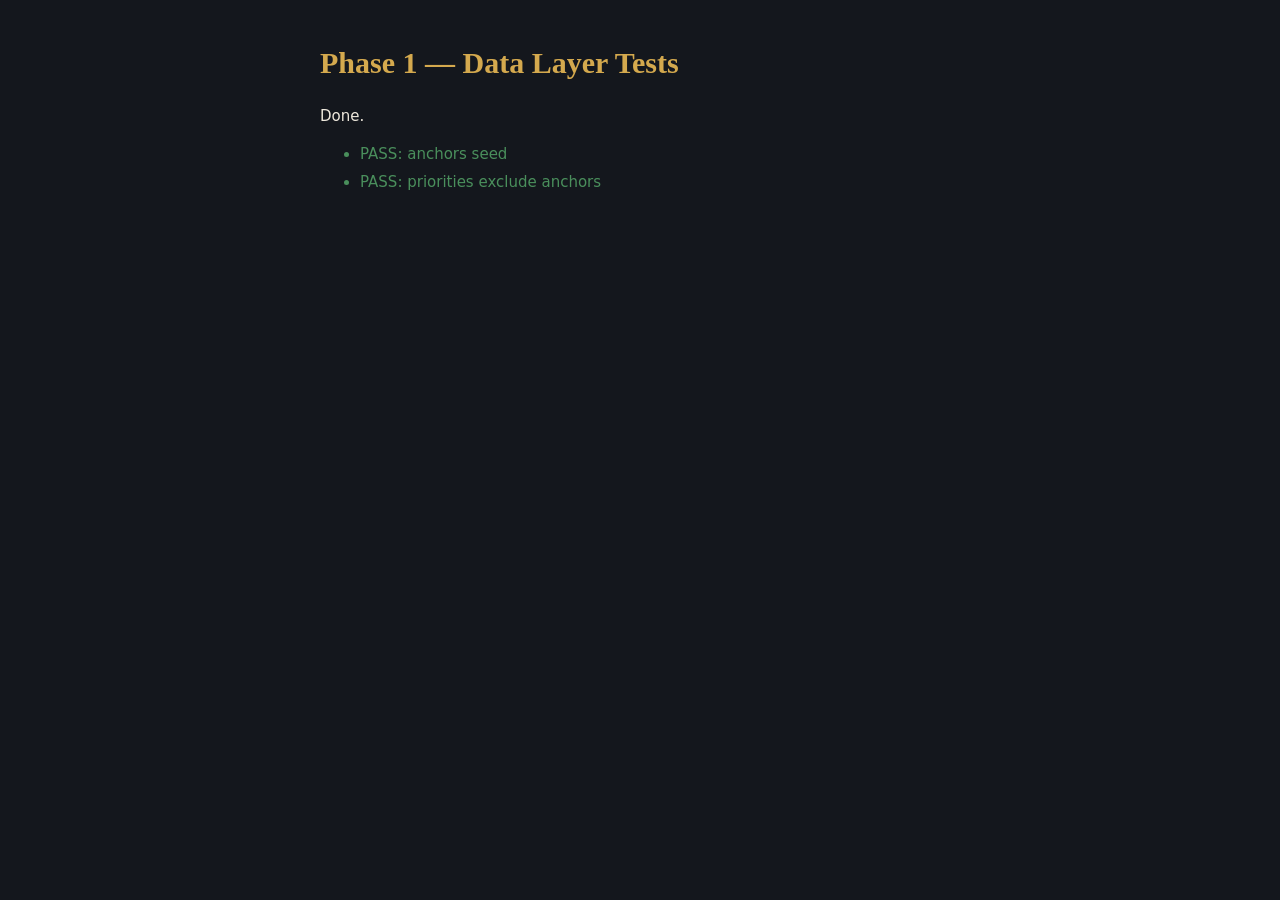
==== test-faithfulness-store.html @ f048f3d7 "Tokenize global palette and fix Ideas flow card styling. Centralize warm dark theme tokens with deri" ====
<!doctype html>
<html lang="en">
<head>
<meta charset="utf-8">
<title>Faithfulness Store — Phase 1 Tests</title>
<style>
  :root{
    --bg-page:#14171d;--text-primary:#eee8dc;--text-secondary:#a9a396;
    --gold:#d4a94e;--green:#4a8f5c;--red:#c86a6a;
  }
  body{font:15px/1.5 system-ui,sans-serif;max-width:640px;margin:40px auto;padding:0 20px;background:var(--bg-page);color:var(--text-primary)}
  h1{font-family:Georgia,serif;color:var(--gold)}
  .pass{color:var(--green)}.fail{color:var(--red)}
  li{margin:6px 0}
</style>
</head>
<body>
<h1>Phase 1 — Data Layer Tests</h1>
<p id="status">Running…</p>
<ul id="results"></ul>
<script src="faithfulness-store.js"></script>
<script>
(async function(){
  const ul=document.getElementById('results');
  const status=document.getElementById('status');
  function assert(name,cond){ ul.innerHTML+='<li class="'+(cond?'pass':'fail')+'">'+(cond?'PASS':'FAIL')+': '+name+'</li>'; return cond; }
  try{
    const s=new FaithfulnessStore();
    s.data={version:1,tasks:[],scheduleBlocks:[],seeds:[],waterings:[],projects:[],journalEntries:[],quickNotes:[],dailyAnchors:null,createdAt:'',updatedAt:''};
    const d='2026-07-06';
    s.ensureDailyAnchors(d);
    assert('anchors seed', s.getAnchorTasksForDate(d).length===2);
    assert('priorities exclude anchors', s.getPriorityTasksForDate(d).length===0);
    status.textContent='Done.';
  }catch(e){ status.textContent='Error: '+e.message; }
})();
</script>
</body>
</html>
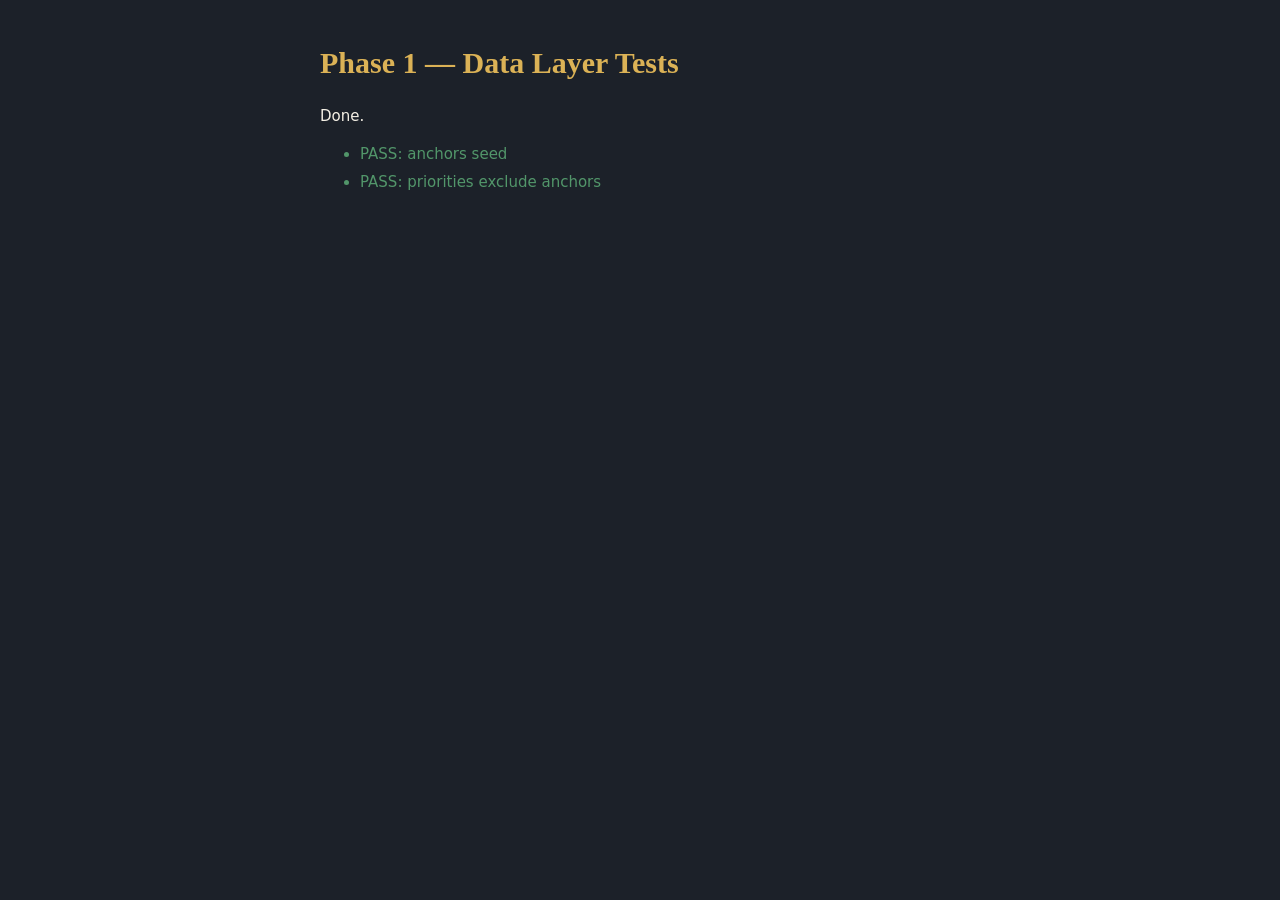
==== commit c6988468: "Lighten global palette and increase surface/text contrast. Raise background, card, and border tokens" ====
--- a/test-faithfulness-store.html
+++ b/test-faithfulness-store.html
@@ -5,8 +5,8 @@
 <title>Faithfulness Store — Phase 1 Tests</title>
 <style>
   :root{
-    --bg-page:#14171d;--text-primary:#eee8dc;--text-secondary:#a9a396;
-    --gold:#d4a94e;--green:#4a8f5c;--red:#c86a6a;
+    --bg-page:#1c2129;--text-primary:#f4efe4;--text-secondary:#b5ad9e;
+    --gold:#dbb256;--green:#52966a;--red:#d47878;
   }
   body{font:15px/1.5 system-ui,sans-serif;max-width:640px;margin:40px auto;padding:0 20px;background:var(--bg-page);color:var(--text-primary)}
   h1{font-family:Georgia,serif;color:var(--gold)}
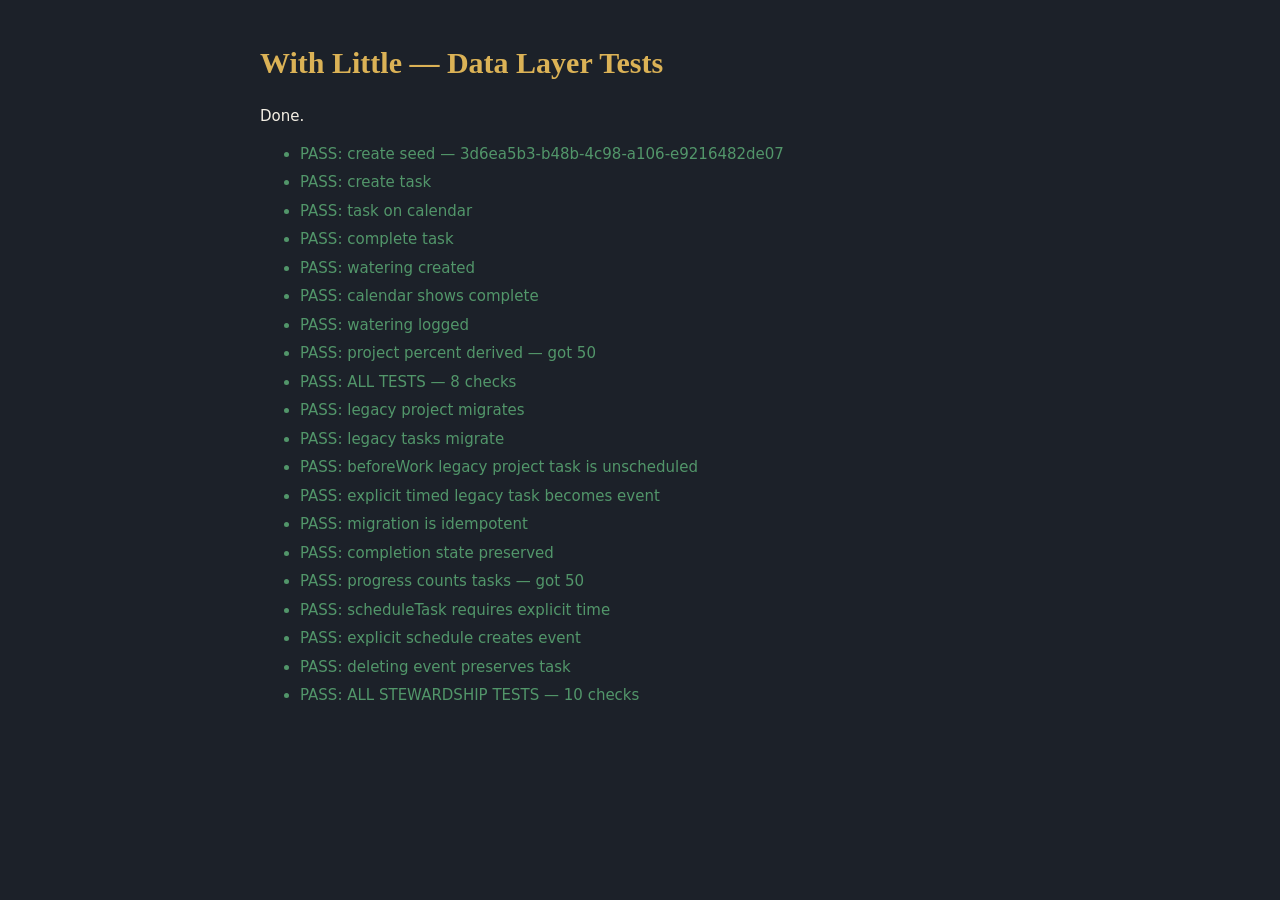
==== commit 25f491c5: "Merge pull request #15 from kstring00/codex/stewardship-audit-repair Repair stewardship planning flo" ====
--- a/test-faithfulness-store.html
+++ b/test-faithfulness-store.html
@@ -2,37 +2,36 @@
 <html lang="en">
 <head>
 <meta charset="utf-8">
-<title>Faithfulness Store — Phase 1 Tests</title>
+<title>With Little — Store Tests</title>
 <style>
-  :root{
-    --bg-page:#1c2129;--text-primary:#f4efe4;--text-secondary:#b5ad9e;
-    --gold:#dbb256;--green:#52966a;--red:#d47878;
-  }
-  body{font:15px/1.5 system-ui,sans-serif;max-width:640px;margin:40px auto;padding:0 20px;background:var(--bg-page);color:var(--text-primary)}
+  :root{--bg-page:#1c2129;--text-primary:#f4efe4;--text-secondary:#b5ad9e;--gold:#dbb256;--green:#52966a;--red:#d47878}
+  body{font:15px/1.5 system-ui,sans-serif;max-width:760px;margin:40px auto;padding:0 20px;background:var(--bg-page);color:var(--text-primary)}
   h1{font-family:Georgia,serif;color:var(--gold)}
   .pass{color:var(--green)}.fail{color:var(--red)}
   li{margin:6px 0}
 </style>
 </head>
 <body>
-<h1>Phase 1 — Data Layer Tests</h1>
+<h1>With Little — Data Layer Tests</h1>
 <p id="status">Running…</p>
 <ul id="results"></ul>
-<script src="faithfulness-store.js"></script>
+<script src="faithfulness-store.js?v=2"></script>
+<script src="stewardship-store.js?v=2"></script>
 <script>
 (async function(){
-  const ul=document.getElementById('results');
-  const status=document.getElementById('status');
-  function assert(name,cond){ ul.innerHTML+='<li class="'+(cond?'pass':'fail')+'">'+(cond?'PASS':'FAIL')+': '+name+'</li>'; return cond; }
+  const ul = document.getElementById('results');
+  const status = document.getElementById('status');
+  function row(r){ ul.innerHTML += '<li class="'+(r.pass?'pass':'fail')+'">'+(r.pass?'PASS':'FAIL')+': '+r.name+(r.detail?' — '+r.detail:'')+'</li>'; }
   try{
-    const s=new FaithfulnessStore();
-    s.data={version:1,tasks:[],scheduleBlocks:[],seeds:[],waterings:[],projects:[],journalEntries:[],quickNotes:[],dailyAnchors:null,createdAt:'',updatedAt:''};
-    const d='2026-07-06';
-    s.ensureDailyAnchors(d);
-    assert('anchors seed', s.getAnchorTasksForDate(d).length===2);
-    assert('priorities exclude anchors', s.getPriorityTasksForDate(d).length===0);
-    status.textContent='Done.';
-  }catch(e){ status.textContent='Error: '+e.message; }
+    window.storage = createMemoryStorage();
+    const faith = await runFaithfulnessStoreTests(()=> new FaithfulnessStore(createMemoryStorage()));
+    const stew = await runStewardshipStoreTests();
+    faith.results.forEach(row);
+    stew.results.forEach(row);
+    status.textContent = faith.pass && stew.pass ? 'Done.' : 'Failed.';
+  }catch(e){
+    status.textContent = 'Error: '+e.message;
+  }
 })();
 </script>
 </body>
